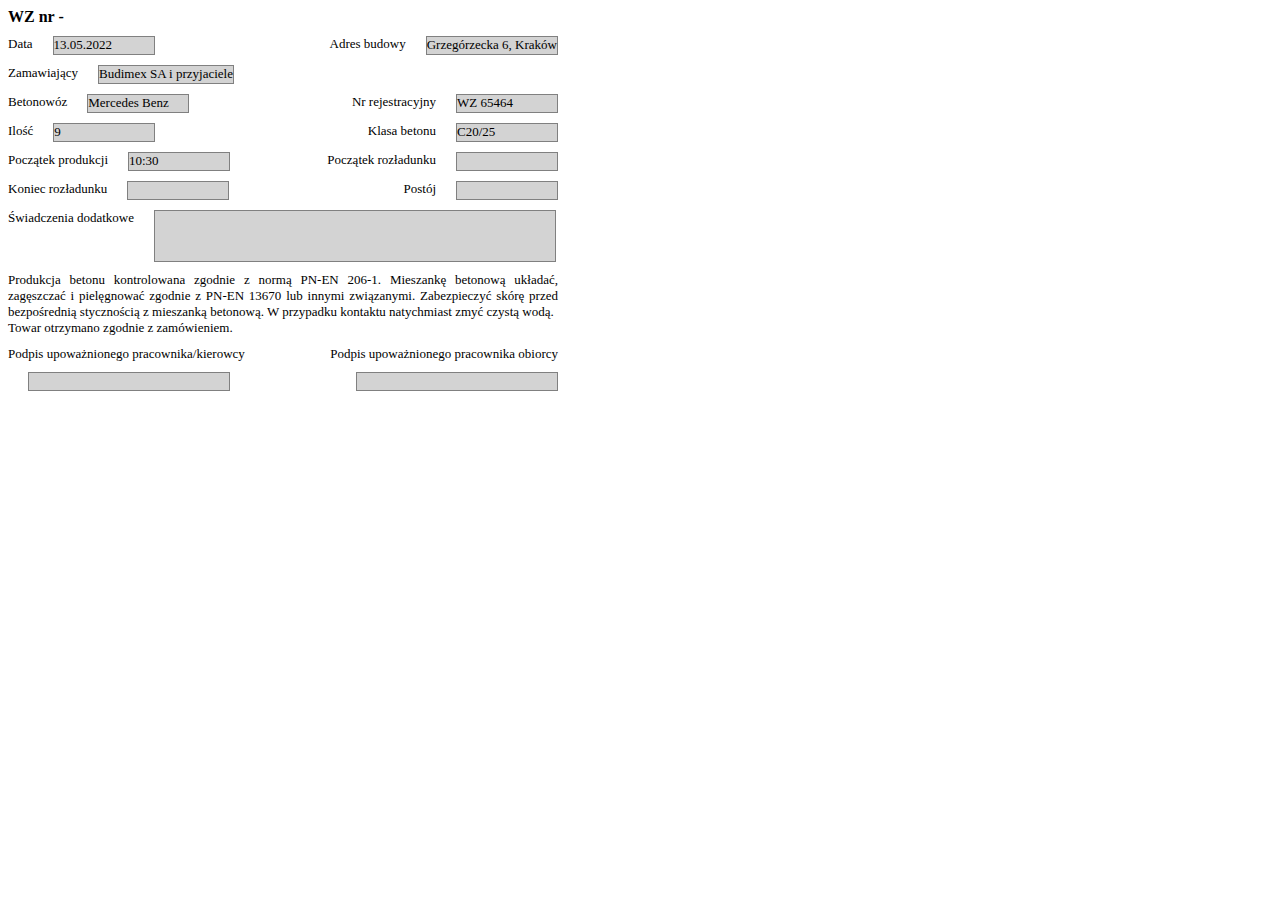
==== src/main/resources/static/dn/dn_template.html @ 51479c0b "add all application files without tests" ====
<!DOCTYPE html>
<html lang="pl">
<head>
    <meta charset="UTF-8">
    <meta name="viewport" content="width=device-width, initial-scale=1.0">
    <link rel="stylesheet" href="style.css">
    <title id="dn_title"></title>
</head>
<body>
<h3>WZ nr </h3>
<h3 id="dn_no">-</h3>
<main>
    <div>
        <label>Data <label class="inner_label" id="dn_date">13.05.2022</label></label>
        <label>Adres budowy <label class="inner_label" id="dn_address">Grzegórzecka 6, Kraków</label></label>
    </div>
    <div>
        <label>Zamawiający <label class="inner_label" id="dn_client">Budimex SA i przyjaciele</label></label>
    </div>
    <div>
        <label>Betonowóz <label class="inner_label" id="dn_veh_name">Mercedes Benz</label></label>
        <label>Nr rejestracyjny <label class="inner_label" id="dn_veh_reg">WZ 65464</label></label>
    </div>
    <div>
        <label>Ilość <label class="inner_label" id="dn_amount">9</label></label>
        <label>Klasa betonu <label class="inner_label" id="dn_class">C20/25</label></label>
    </div>
    <div>
        <label>Początek produkcji <label class="inner_label" id="dn_time">10:30</label></label>
        <label>Początek rozładunku <label class="inner_label"></label></label>
    </div>
    <div>
        <label>Koniec rozładunku <label class="inner_label"></label></label>
        <label>Postój <label class="inner_label"></label></label>
    </div>

    <div>
        <label>Świadczenia dodatkowe
            <label style="width: 400px; height: 50px" class="inner_label" id="dn_extras"></label></label>
    </div>
    <div style="text-align: justify">
        Produkcja betonu kontrolowana zgodnie z normą PN-EN 206-1. Mieszankę betonową układać, zagęszczać i pielęgnować
        zgodnie z PN-EN 13670 lub innymi związanymi. Zabezpieczyć skórę przed bezpośrednią stycznością z mieszanką
        betonową. W przypadku kontaktu natychmiast zmyć czystą wodą.<br>
        Towar otrzymano zgodnie z zamówieniem.
    </div>

    <div>
        <label>Podpis upoważnionego pracownika/kierowcy</label>
        <label>Podpis upoważnionego pracownika obiorcy</label>
    </div>
    <div style="height: 30px">
        <label class="inner_label" style="width: 200px"></label>
        <label class="inner_label" style="width: 200px"></label>
    </div>
</main>
</body>
</html>
---- src/main/resources/static/dn/style.css ----
body {
    width: 550px;
    font-family: Calibri, serif;
}

main {
    font-size: small;
}

h3 {
    display: inline;
    margin-bottom: 20px;
    font-size: unset;
}

div {
    margin-top: 10px;
    display: flex;
    justify-content: space-between;
}

.inner_label {
    height: 17px;
    border-style: solid;
    border-color: gray;
    border-width: 1px;
    background: lightgray;
    margin-left: 20px;
    min-width: 100px;
}

label {;
    display: flex;
    float: left;
    width: max-content;
}
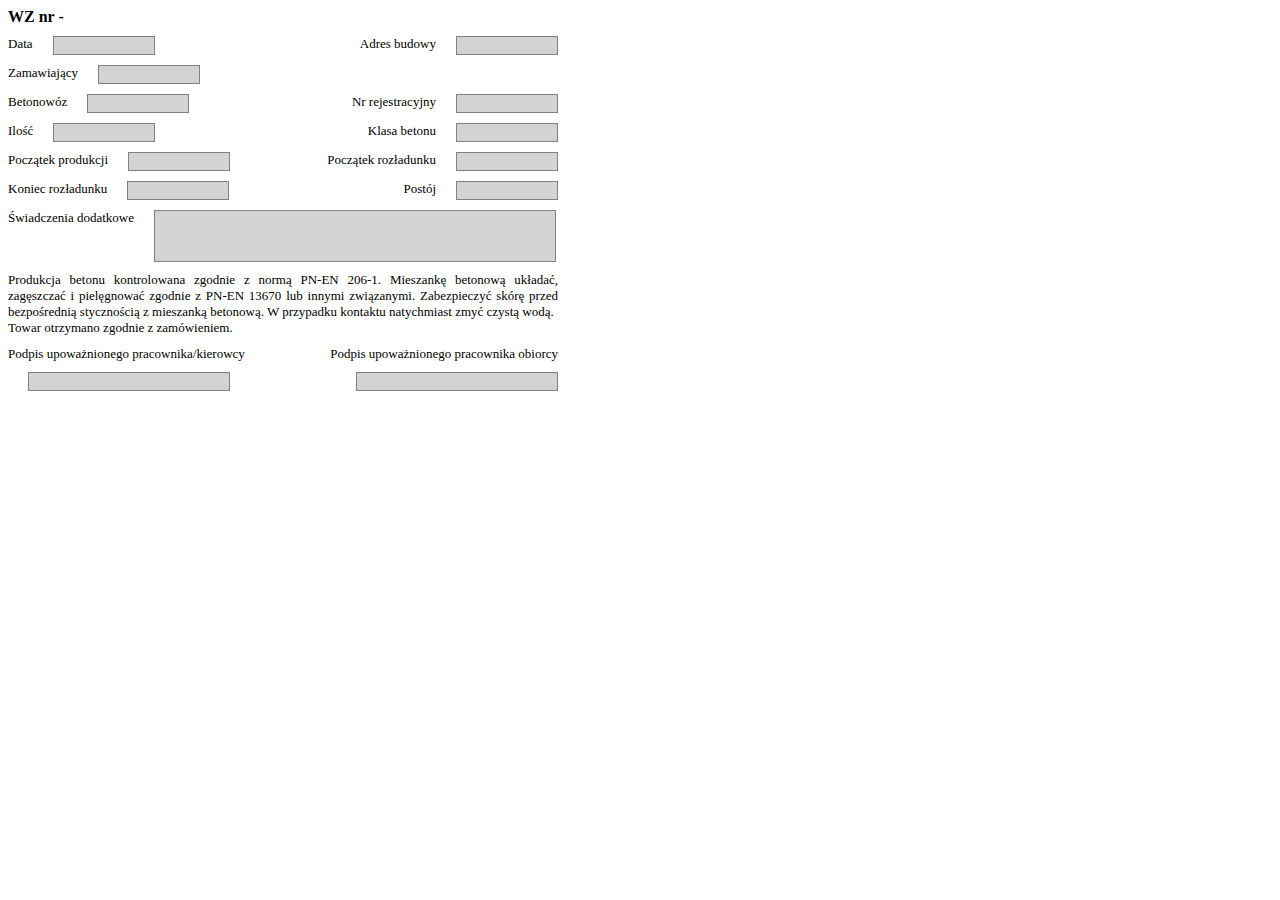
==== commit b2a3fa74: "general project structure rebuild" ====
--- a/src/main/resources/static/dn/dn_template.html
+++ b/src/main/resources/static/dn/dn_template.html
@@ -11,22 +11,22 @@
 <h3 id="dn_no">-</h3>
 <main>
     <div>
-        <label>Data <label class="inner_label" id="dn_date">13.05.2022</label></label>
-        <label>Adres budowy <label class="inner_label" id="dn_address">Grzegórzecka 6, Kraków</label></label>
+        <label>Data <label class="inner_label" id="dn_date"></label></label>
+        <label>Adres budowy <label class="inner_label" id="dn_address"> </label></label>
     </div>
     <div>
-        <label>Zamawiający <label class="inner_label" id="dn_client">Budimex SA i przyjaciele</label></label>
+        <label>Zamawiający <label class="inner_label" id="dn_client"></label></label>
     </div>
     <div>
-        <label>Betonowóz <label class="inner_label" id="dn_veh_name">Mercedes Benz</label></label>
-        <label>Nr rejestracyjny <label class="inner_label" id="dn_veh_reg">WZ 65464</label></label>
+        <label>Betonowóz <label class="inner_label" id="dn_veh_name"></label></label>
+        <label>Nr rejestracyjny <label class="inner_label" id="dn_veh_reg"></label></label>
     </div>
     <div>
-        <label>Ilość <label class="inner_label" id="dn_amount">9</label></label>
-        <label>Klasa betonu <label class="inner_label" id="dn_class">C20/25</label></label>
+        <label>Ilość <label class="inner_label" id="dn_amount"></label></label>
+        <label>Klasa betonu <label class="inner_label" id="dn_class"></label></label>
     </div>
     <div>
-        <label>Początek produkcji <label class="inner_label" id="dn_time">10:30</label></label>
+        <label>Początek produkcji <label class="inner_label" id="dn_time"></label></label>
         <label>Początek rozładunku <label class="inner_label"></label></label>
     </div>
     <div>
